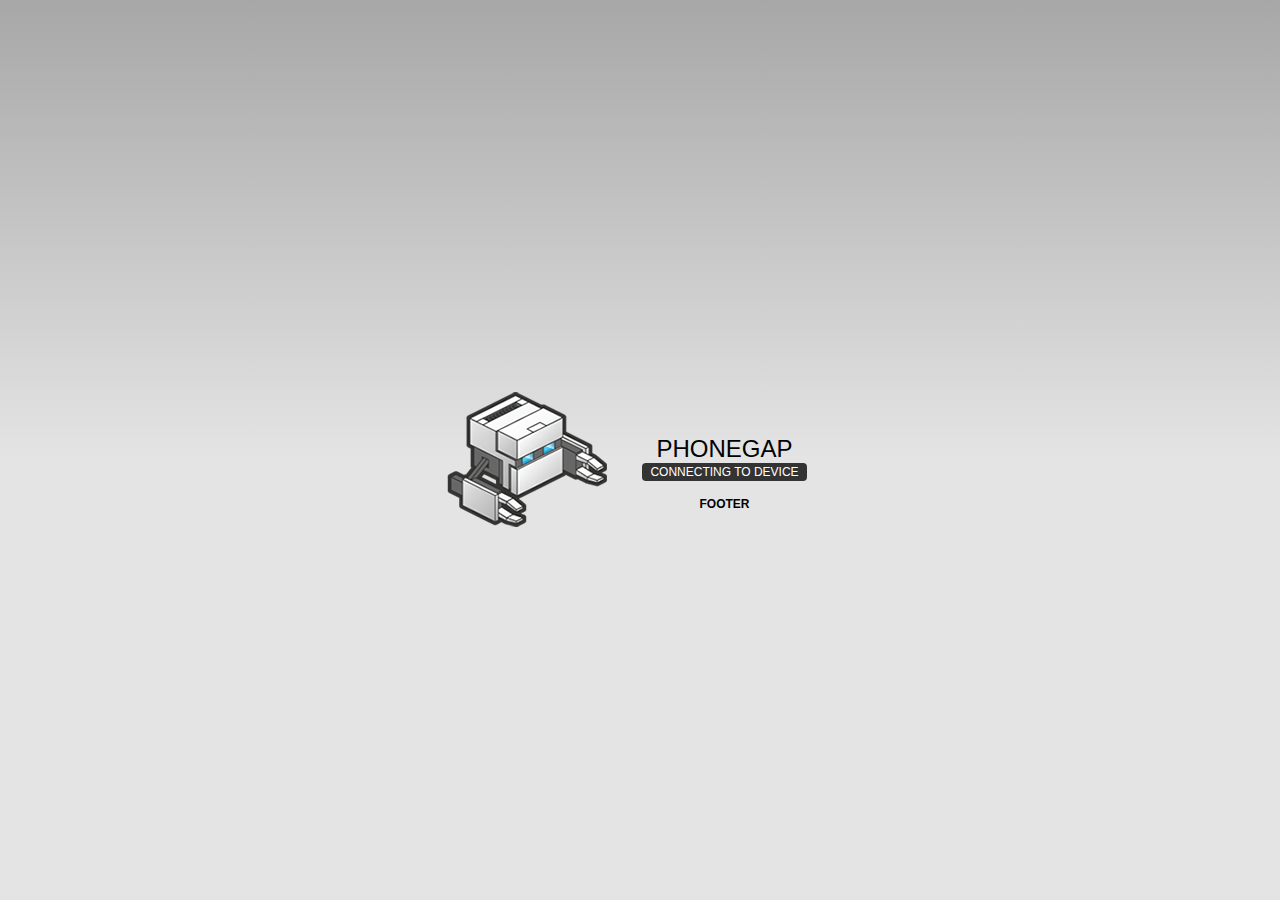
==== www/index.html @ 09f51c71 "jquery mobile added" ====
<!DOCTYPE html>
<!--
    Copyright (c) 2012-2014 Adobe Systems Incorporated. All rights reserved.

    Licensed to the Apache Software Foundation (ASF) under one
    or more contributor license agreements.  See the NOTICE file
    distributed with this work for additional information
    regarding copyright ownership.  The ASF licenses this file
    to you under the Apache License, Version 2.0 (the
    "License"); you may not use this file except in compliance
    with the License.  You may obtain a copy of the License at

    http://www.apache.org/licenses/LICENSE-2.0

    Unless required by applicable law or agreed to in writing,
    software distributed under the License is distributed on an
    "AS IS" BASIS, WITHOUT WARRANTIES OR CONDITIONS OF ANY
     KIND, either express or implied.  See the License for the
    specific language governing permissions and limitations
    under the License.
-->
<html>
    <head>
        <meta charset="utf-8" />
        <meta name="format-detection" content="telephone=no" />
        <meta name="msapplication-tap-highlight" content="no" />
        <!-- WARNING: for iOS 7, remove the width=device-width and height=device-height attributes. See https://issues.apache.org/jira/browse/CB-4323 -->
        <meta name="viewport" content="user-scalable=no, initial-scale=1, maximum-scale=1, minimum-scale=1, width=device-width, height=device-height, target-densitydpi=device-dpi" />
        <link rel="stylesheet" type="text/css" href="css/index.css" />
        
        <script src="js/jquery-1.11.1.min.js" type="text/javascript"></script>
        <script src="js/jquery.mobile-1.4.3.min" type="text/javascript"></script>
        
        <title>Hello World</title>
    </head>
    <body>
        <div class="app">
            
            <div data-role="page">

                <div data-role="header">
                    <h1>PhoneGap</h1>
                </div><!-- /header -->

                <div data-role="content">
                    <div id="deviceready" class="blink">
                        <p class="event listening">Connecting to Device</p>
                        <p class="event received">Device is Ready</p>
                    </div>
                </div><!-- /content -->

                <div data-role="footer">
                    <h4>Footer</h4>
                </div><!-- /footer -->

            </div><!-- /page -->
        </div>
        <script type="text/javascript" src="cordova.js"></script>
        <script type="text/javascript" src="js/index.js"></script>
        <script type="text/javascript">
            app.initialize();
        </script>
    </body>
</html>
---- www/css/index.css ----
/*
 * Licensed to the Apache Software Foundation (ASF) under one
 * or more contributor license agreements.  See the NOTICE file
 * distributed with this work for additional information
 * regarding copyright ownership.  The ASF licenses this file
 * to you under the Apache License, Version 2.0 (the
 * "License"); you may not use this file except in compliance
 * with the License.  You may obtain a copy of the License at
 *
 * http://www.apache.org/licenses/LICENSE-2.0
 *
 * Unless required by applicable law or agreed to in writing,
 * software distributed under the License is distributed on an
 * "AS IS" BASIS, WITHOUT WARRANTIES OR CONDITIONS OF ANY
 * KIND, either express or implied.  See the License for the
 * specific language governing permissions and limitations
 * under the License.
 */
* {
    -webkit-tap-highlight-color: rgba(0,0,0,0); /* make transparent link selection, adjust last value opacity 0 to 1.0 */
}

body {
    -webkit-touch-callout: none;                /* prevent callout to copy image, etc when tap to hold */
    -webkit-text-size-adjust: none;             /* prevent webkit from resizing text to fit */
    -webkit-user-select: none;                  /* prevent copy paste, to allow, change 'none' to 'text' */
    background-color:#E4E4E4;
    background-image:linear-gradient(top, #A7A7A7 0%, #E4E4E4 51%);
    background-image:-webkit-linear-gradient(top, #A7A7A7 0%, #E4E4E4 51%);
    background-image:-ms-linear-gradient(top, #A7A7A7 0%, #E4E4E4 51%);
    background-image:-webkit-gradient(
        linear,
        left top,
        left bottom,
        color-stop(0, #A7A7A7),
        color-stop(0.51, #E4E4E4)
    );
    background-attachment:fixed;
    font-family:'HelveticaNeue-Light', 'HelveticaNeue', Helvetica, Arial, sans-serif;
    font-size:12px;
    height:100%;
    margin:0px;
    padding:0px;
    text-transform:uppercase;
    width:100%;
}

/* Portrait layout (default) */
.app {
    background:url(../img/logo.png) no-repeat center top; /* 170px x 200px */
    position:absolute;             /* position in the center of the screen */
    left:50%;
    top:50%;
    height:50px;                   /* text area height */
    width:225px;                   /* text area width */
    text-align:center;
    padding:180px 0px 0px 0px;     /* image height is 200px (bottom 20px are overlapped with text) */
    margin:-115px 0px 0px -112px;  /* offset vertical: half of image height and text area height */
                                   /* offset horizontal: half of text area width */
}

/* Landscape layout (with min-width) */
@media screen and (min-aspect-ratio: 1/1) and (min-width:400px) {
    .app {
        background-position:left center;
        padding:75px 0px 75px 170px;  /* padding-top + padding-bottom + text area = image height */
        margin:-90px 0px 0px -198px;  /* offset vertical: half of image height */
                                      /* offset horizontal: half of image width and text area width */
    }
}

h1 {
    font-size:24px;
    font-weight:normal;
    margin:0px;
    overflow:visible;
    padding:0px;
    text-align:center;
}

.event {
    border-radius:4px;
    -webkit-border-radius:4px;
    color:#FFFFFF;
    font-size:12px;
    margin:0px 30px;
    padding:2px 0px;
}

.event.listening {
    background-color:#333333;
    display:block;
}

.event.received {
    background-color:#4B946A;
    display:none;
}

@keyframes fade {
    from { opacity: 1.0; }
    50% { opacity: 0.4; }
    to { opacity: 1.0; }
}
 
@-webkit-keyframes fade {
    from { opacity: 1.0; }
    50% { opacity: 0.4; }
    to { opacity: 1.0; }
}
 
.blink {
    animation:fade 3000ms infinite;
    -webkit-animation:fade 3000ms infinite;
}
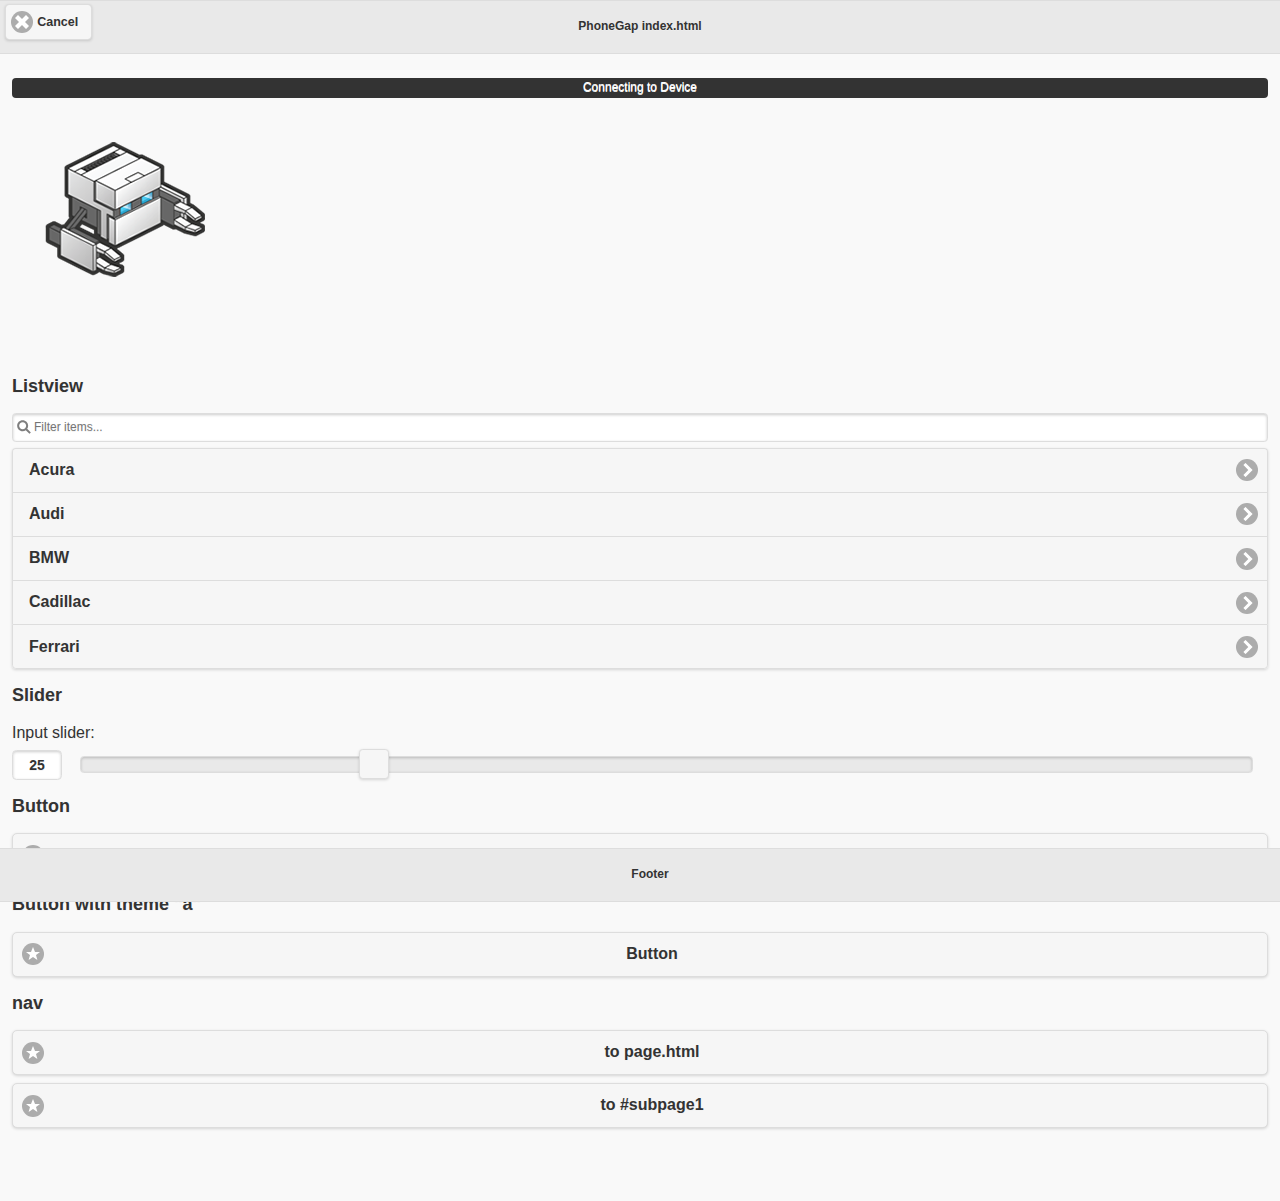
==== commit a9547013: "jquery mobile tests1" ====
--- a/www/index.html
+++ b/www/index.html
@@ -1,24 +1,4 @@
 <!DOCTYPE html>
-<!--
-    Copyright (c) 2012-2014 Adobe Systems Incorporated. All rights reserved.
-
-    Licensed to the Apache Software Foundation (ASF) under one
-    or more contributor license agreements.  See the NOTICE file
-    distributed with this work for additional information
-    regarding copyright ownership.  The ASF licenses this file
-    to you under the Apache License, Version 2.0 (the
-    "License"); you may not use this file except in compliance
-    with the License.  You may obtain a copy of the License at
-
-    http://www.apache.org/licenses/LICENSE-2.0
-
-    Unless required by applicable law or agreed to in writing,
-    software distributed under the License is distributed on an
-    "AS IS" BASIS, WITHOUT WARRANTIES OR CONDITIONS OF ANY
-     KIND, either express or implied.  See the License for the
-    specific language governing permissions and limitations
-    under the License.
--->
 <html>
     <head>
         <meta charset="utf-8" />
@@ -26,35 +6,78 @@
         <meta name="msapplication-tap-highlight" content="no" />
         <!-- WARNING: for iOS 7, remove the width=device-width and height=device-height attributes. See https://issues.apache.org/jira/browse/CB-4323 -->
         <meta name="viewport" content="user-scalable=no, initial-scale=1, maximum-scale=1, minimum-scale=1, width=device-width, height=device-height, target-densitydpi=device-dpi" />
+        
+        
+        <!-- Theme-Roller (http://themeroller.jquerymobile.com/) Test theme -->
+        <!--link rel="stylesheet" type="text/css" href="css/jquery.mobile.theme.a.min.css" />
+        <link rel="stylesheet" type="text/css" href="css/jquery.mobile.icons.min.css" />
+        <link rel="stylesheet" type="text/css" href="css/jquery.mobile.structure-1.4.3.min.css" /-->
+        
+        <link rel="stylesheet" type="text/css" href="css/jquery.mobile-1.4.3.min.css" />
+        
         <link rel="stylesheet" type="text/css" href="css/index.css" />
         
         <script src="js/jquery-1.11.1.min.js" type="text/javascript"></script>
-        <script src="js/jquery.mobile-1.4.3.min" type="text/javascript"></script>
+        <script src="js/jquery.mobile-1.4.3.min.js" type="text/javascript"></script>
         
-        <title>Hello World</title>
+        <title>jQuery mobile test</title>
     </head>
     <body>
-        <div class="app">
+        <div data-role="page" id="mainpage">
+
+            <div data-role="header">
+                <a href="index.html" data-icon="delete">Cancel</a>
+                <h1>PhoneGap index.html</h1>
+            </div><!-- /header -->
+
+            <div data-role="content">
+                <div id="deviceready" class="blink">
+                    <p class="event listening">Connecting to Device</p>
+                    <p class="event received">Device is Ready</p>
+                </div>
+                <div class="logo"></div>
+
+                <h2>Listview</h2>
+                <ul data-role="listview" data-inset="true" data-filter="true">
+                    <li><a href="#">Acura</a></li>
+                    <li><a href="#">Audi</a></li>
+                    <li><a href="#">BMW</a></li>
+                    <li><a href="#">Cadillac</a></li>
+                    <li><a href="#">Ferrari</a></li>
+                </ul>
+
+                <h2>Slider</h2>
+                <form>
+                    <label for="slider-0">Input slider:</label>
+                    <input type="range" name="slider" id="slider-0" value="25" min="0" max="100" />
+                </form>
+
+                <h2>Button</h2>
+                <a href="#" data-role="button" data-icon="star">Star button</a>
+
+                <h2>Button with theme "a"</h2>
+                <a href="#" data-role="button" data-icon="star" data-theme="a">Button</a>
+
+
+                <h2>nav</h2>
+                <a href="page.html" data-role="button" data-icon="star">to page.html</a>
+                <a href="#subpage1" data-role="button" data-icon="star">to #subpage1</a>
+            </div><!-- /content -->
+
+            <div data-role="footer" data-position="fixed">
+                <h4>Footer</h4>
+            </div><!-- /footer -->
+
+        </div><!-- /page -->
+        
+        <div data-role="page" id="subpage1">
             
-            <div data-role="page">
-
-                <div data-role="header">
-                    <h1>PhoneGap</h1>
-                </div><!-- /header -->
-
-                <div data-role="content">
-                    <div id="deviceready" class="blink">
-                        <p class="event listening">Connecting to Device</p>
-                        <p class="event received">Device is Ready</p>
-                    </div>
-                </div><!-- /content -->
-
-                <div data-role="footer">
-                    <h4>Footer</h4>
-                </div><!-- /footer -->
-
-            </div><!-- /page -->
+                <a href="#mainpage" data-role="button" data-icon="star">to #mainpage</a>
+            
+            
         </div>
+        
+        
         <script type="text/javascript" src="cordova.js"></script>
         <script type="text/javascript" src="js/index.js"></script>
         <script type="text/javascript">
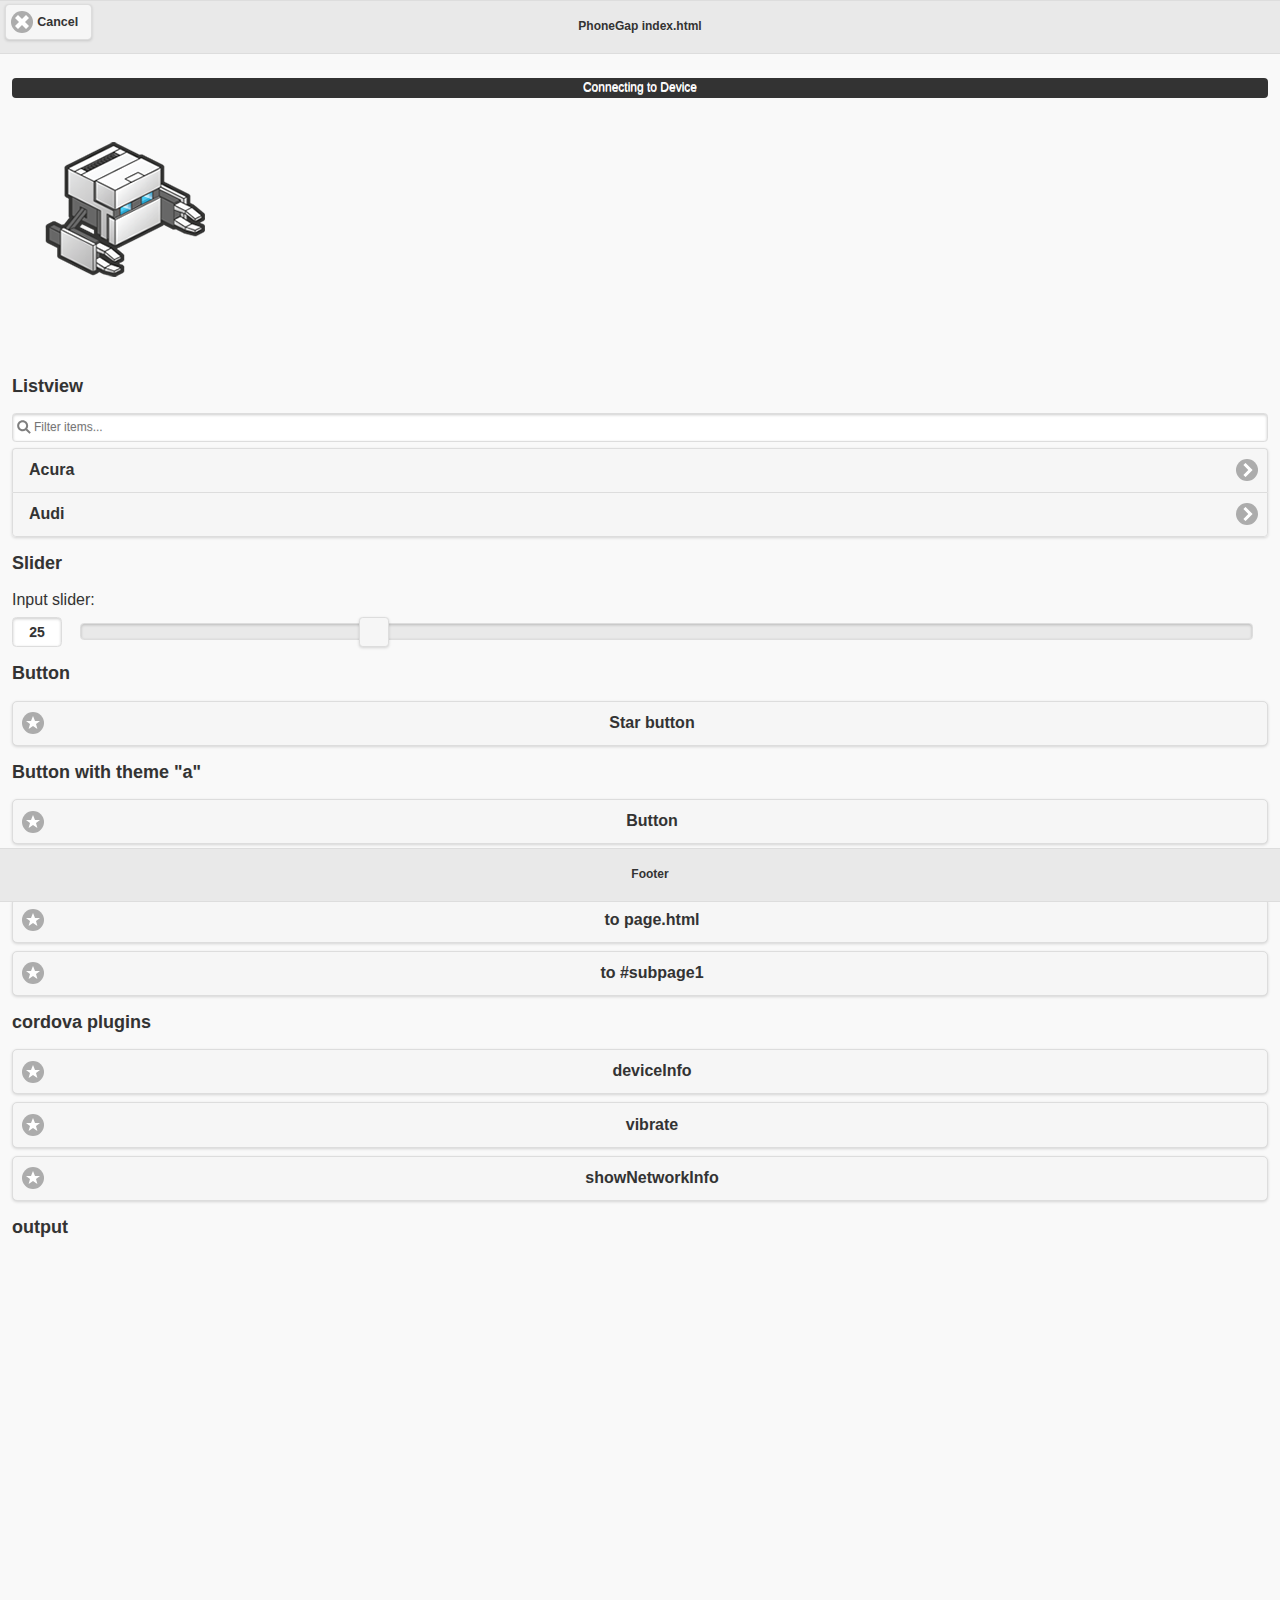
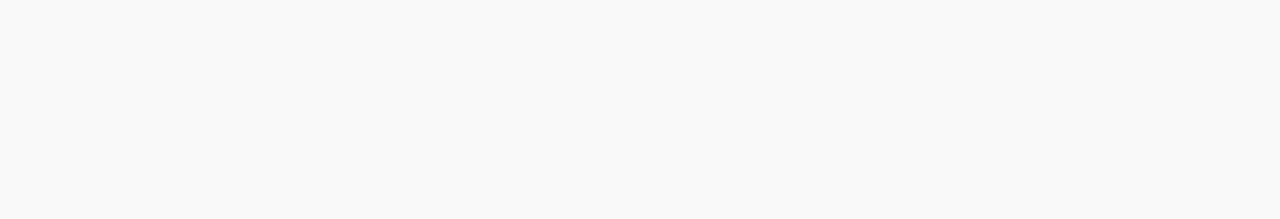
==== commit 8183a11c: "added plugins: device, vibrate, network-information" ====
--- a/www/index.html
+++ b/www/index.html
@@ -41,9 +41,6 @@
                 <ul data-role="listview" data-inset="true" data-filter="true">
                     <li><a href="#">Acura</a></li>
                     <li><a href="#">Audi</a></li>
-                    <li><a href="#">BMW</a></li>
-                    <li><a href="#">Cadillac</a></li>
-                    <li><a href="#">Ferrari</a></li>
                 </ul>
 
                 <h2>Slider</h2>
@@ -62,6 +59,17 @@
                 <h2>nav</h2>
                 <a href="page.html" data-role="button" data-icon="star">to page.html</a>
                 <a href="#subpage1" data-role="button" data-icon="star">to #subpage1</a>
+                
+                
+                <h2>cordova plugins</h2>
+                <a href="#" data-role="button" data-icon="star" id="deviceInfoButton">deviceInfo</a> 
+                <a href="#" data-role="button" data-icon="star" id="vibrateButton">vibrate</a> 
+                <a href="#" data-role="button" data-icon="star" id="showNetworkInfoButton">showNetworkInfo</a> 
+                
+                
+                <h2>output</h2>
+                <div id="output" style="height: 500px"></div>
+                
             </div><!-- /content -->
 
             <div data-role="footer" data-position="fixed">
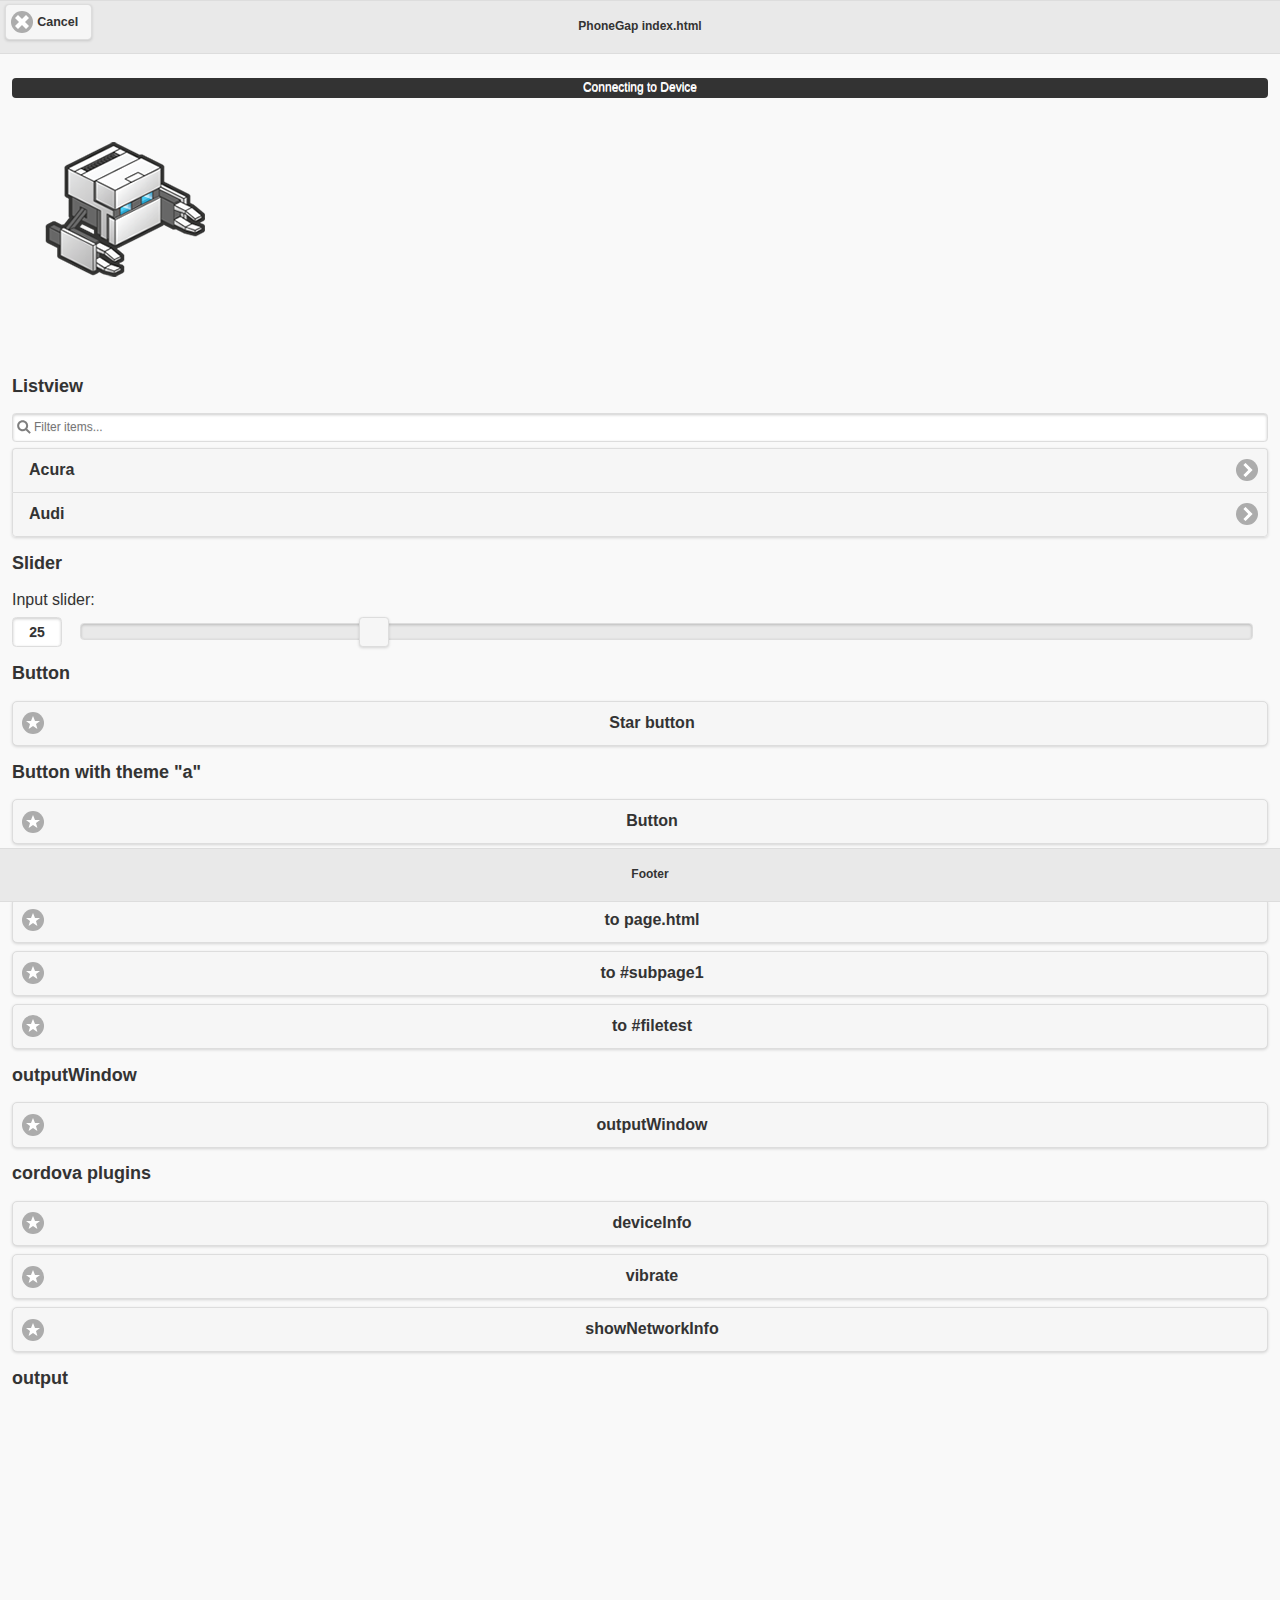
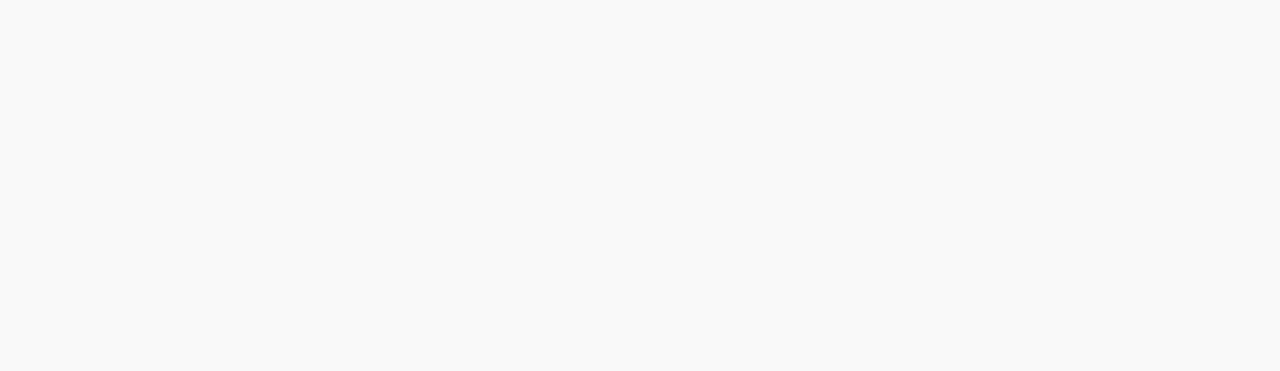
==== commit 53caa9e0: "testing localStorage" ====
--- a/www/index.html
+++ b/www/index.html
@@ -59,8 +59,11 @@
                 <h2>nav</h2>
                 <a href="page.html" data-role="button" data-icon="star">to page.html</a>
                 <a href="#subpage1" data-role="button" data-icon="star">to #subpage1</a>
+                <a href="#filetest" data-role="button" data-icon="star">to #filetest</a>
                 
                 
+                <h2>outputWindow</h2>
+                <a href="#" data-role="button" data-icon="star" id="outputWindowButton">outputWindow</a> 
                 <h2>cordova plugins</h2>
                 <a href="#" data-role="button" data-icon="star" id="deviceInfoButton">deviceInfo</a> 
                 <a href="#" data-role="button" data-icon="star" id="vibrateButton">vibrate</a> 
@@ -79,14 +82,26 @@
         </div><!-- /page -->
         
         <div data-role="page" id="subpage1">
+                <a href="#mainpage" data-role="button" data-icon="star">to #mainpage</a>
+        </div>
+        
+        <div data-role="page" id="filetest">
+            <div data-role="header">
+                <a href="#mainpage" data-role="button" data-icon="star">to #mainpage</a>
+            </div>
             
-                <a href="#mainpage" data-role="button" data-icon="star">to #mainpage</a>
+            <h2>localStorageTest</h2>
+            
+            <textarea rows="20" cols="40" id="saveToLocalStorageTextarea"></textarea>
+            <a href="#" id="saveToLocalStorageButton" data-role="button">saveToLocalStorage</a>
+            <a href="#" id="loadFromLocalStorageButton" data-role="button">loadFromLocalStorage</a>
             
             
         </div>
         
         
         <script type="text/javascript" src="cordova.js"></script>
+        <script type="text/javascript" src="vibration.js"></script>
         <script type="text/javascript" src="js/index.js"></script>
         <script type="text/javascript">
             app.initialize();
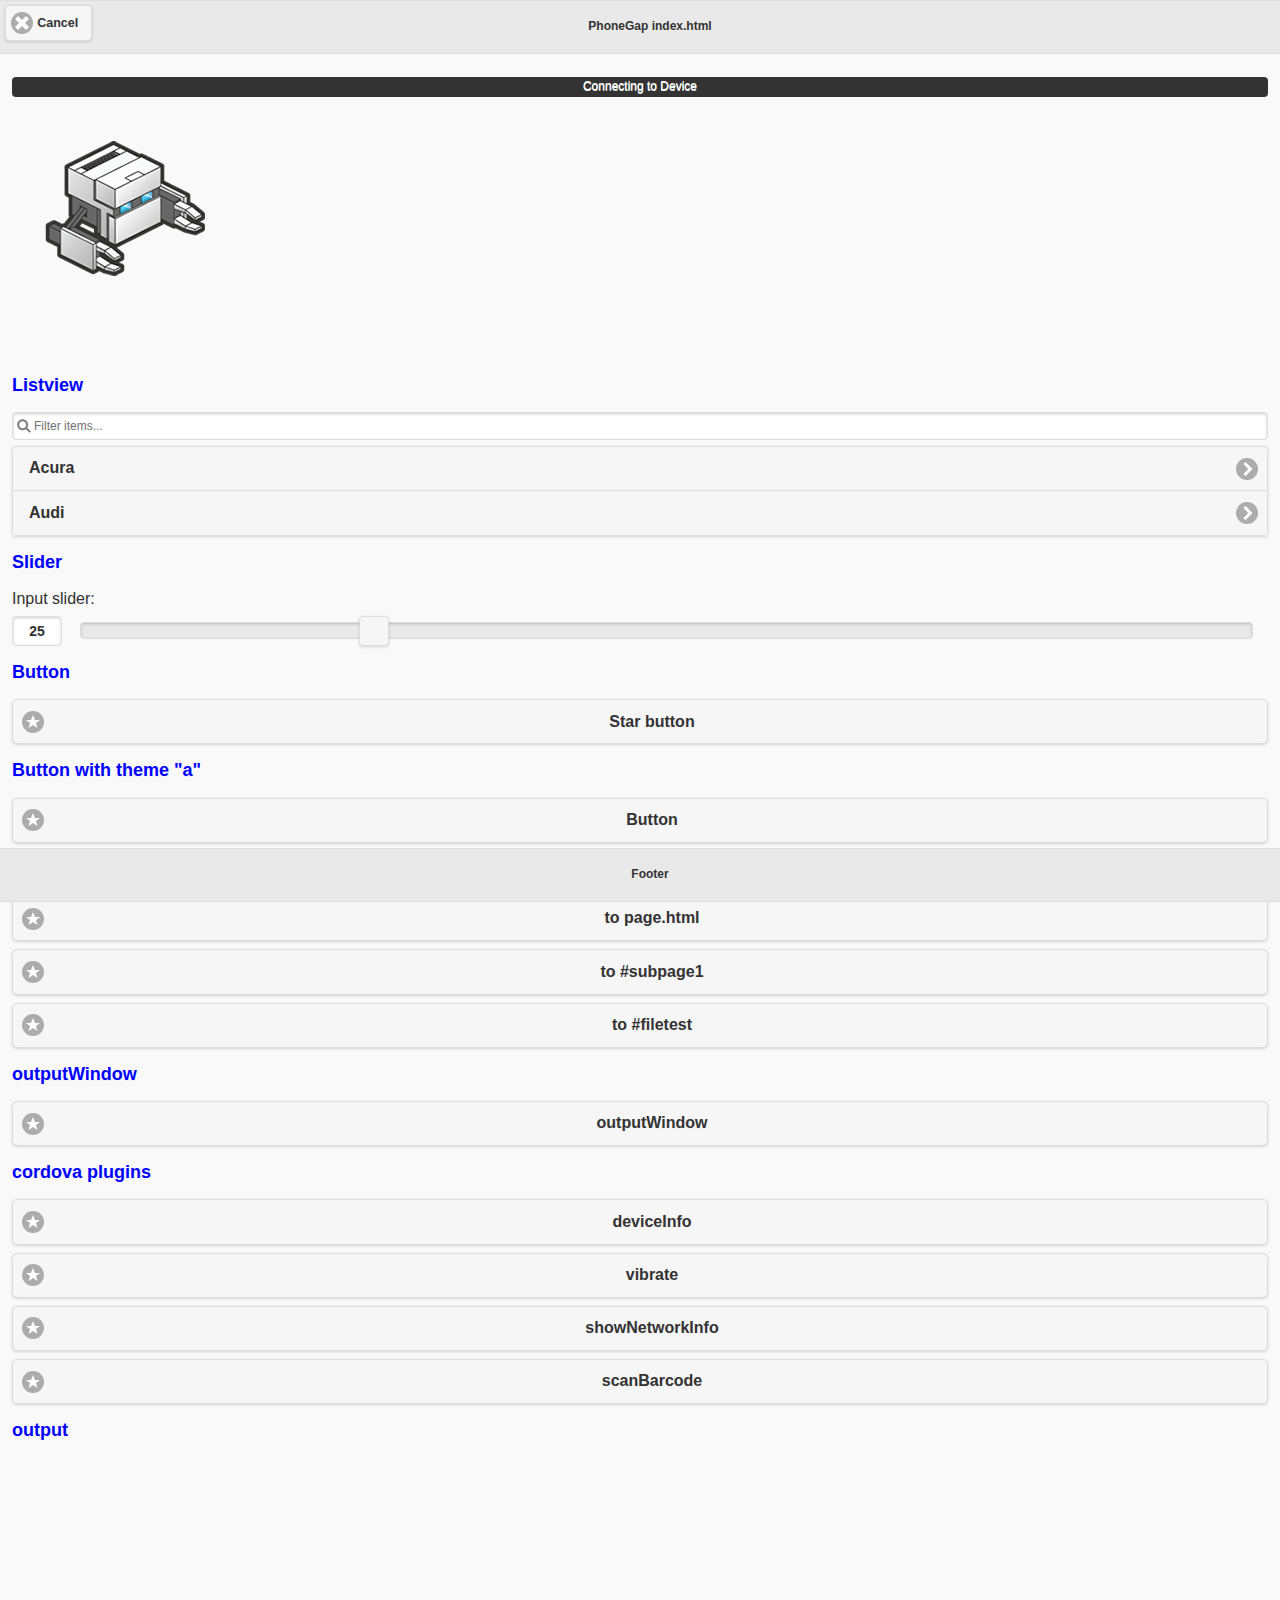
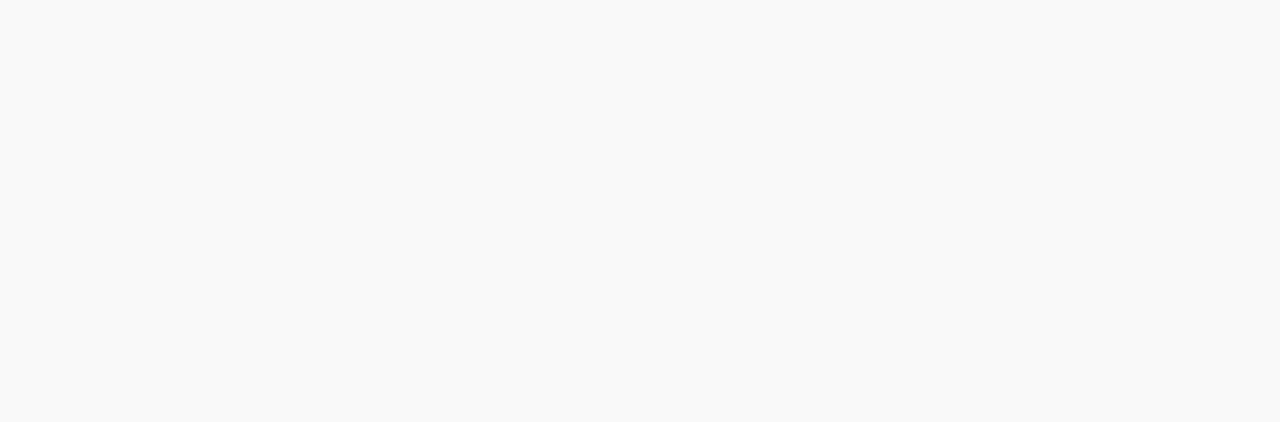
==== commit 1900337d: "added plugin: barcodeScanner" ====
--- a/www/index.html
+++ b/www/index.html
@@ -25,7 +25,8 @@
     <body>
         <div data-role="page" id="mainpage">
 
-            <div data-role="header">
+        
+            <div data-role="header" data-position="fixed">
                 <a href="index.html" data-icon="delete">Cancel</a>
                 <h1>PhoneGap index.html</h1>
             </div><!-- /header -->
@@ -64,10 +65,12 @@
                 
                 <h2>outputWindow</h2>
                 <a href="#" data-role="button" data-icon="star" id="outputWindowButton">outputWindow</a> 
+                
                 <h2>cordova plugins</h2>
                 <a href="#" data-role="button" data-icon="star" id="deviceInfoButton">deviceInfo</a> 
                 <a href="#" data-role="button" data-icon="star" id="vibrateButton">vibrate</a> 
                 <a href="#" data-role="button" data-icon="star" id="showNetworkInfoButton">showNetworkInfo</a> 
+                <a href="#" data-role="button" data-icon="star" id="scanBarcodeButton">scanBarcode</a> 
                 
                 
                 <h2>output</h2>
@@ -101,7 +104,7 @@
         
         
         <script type="text/javascript" src="cordova.js"></script>
-        <script type="text/javascript" src="vibration.js"></script>
+        <script type="text/javascript" src="barcodescanner.js"></script>
         <script type="text/javascript" src="js/index.js"></script>
         <script type="text/javascript">
             app.initialize();
--- a/www/css/index.css
+++ b/www/css/index.css
@@ -95,6 +95,10 @@
 
 /* jQuery Mobile Styles */
 
+h2{
+    color:blue;
+}
+
 div[data-role="header"],
 div[data-role="footer"]{
     padding: 10px;
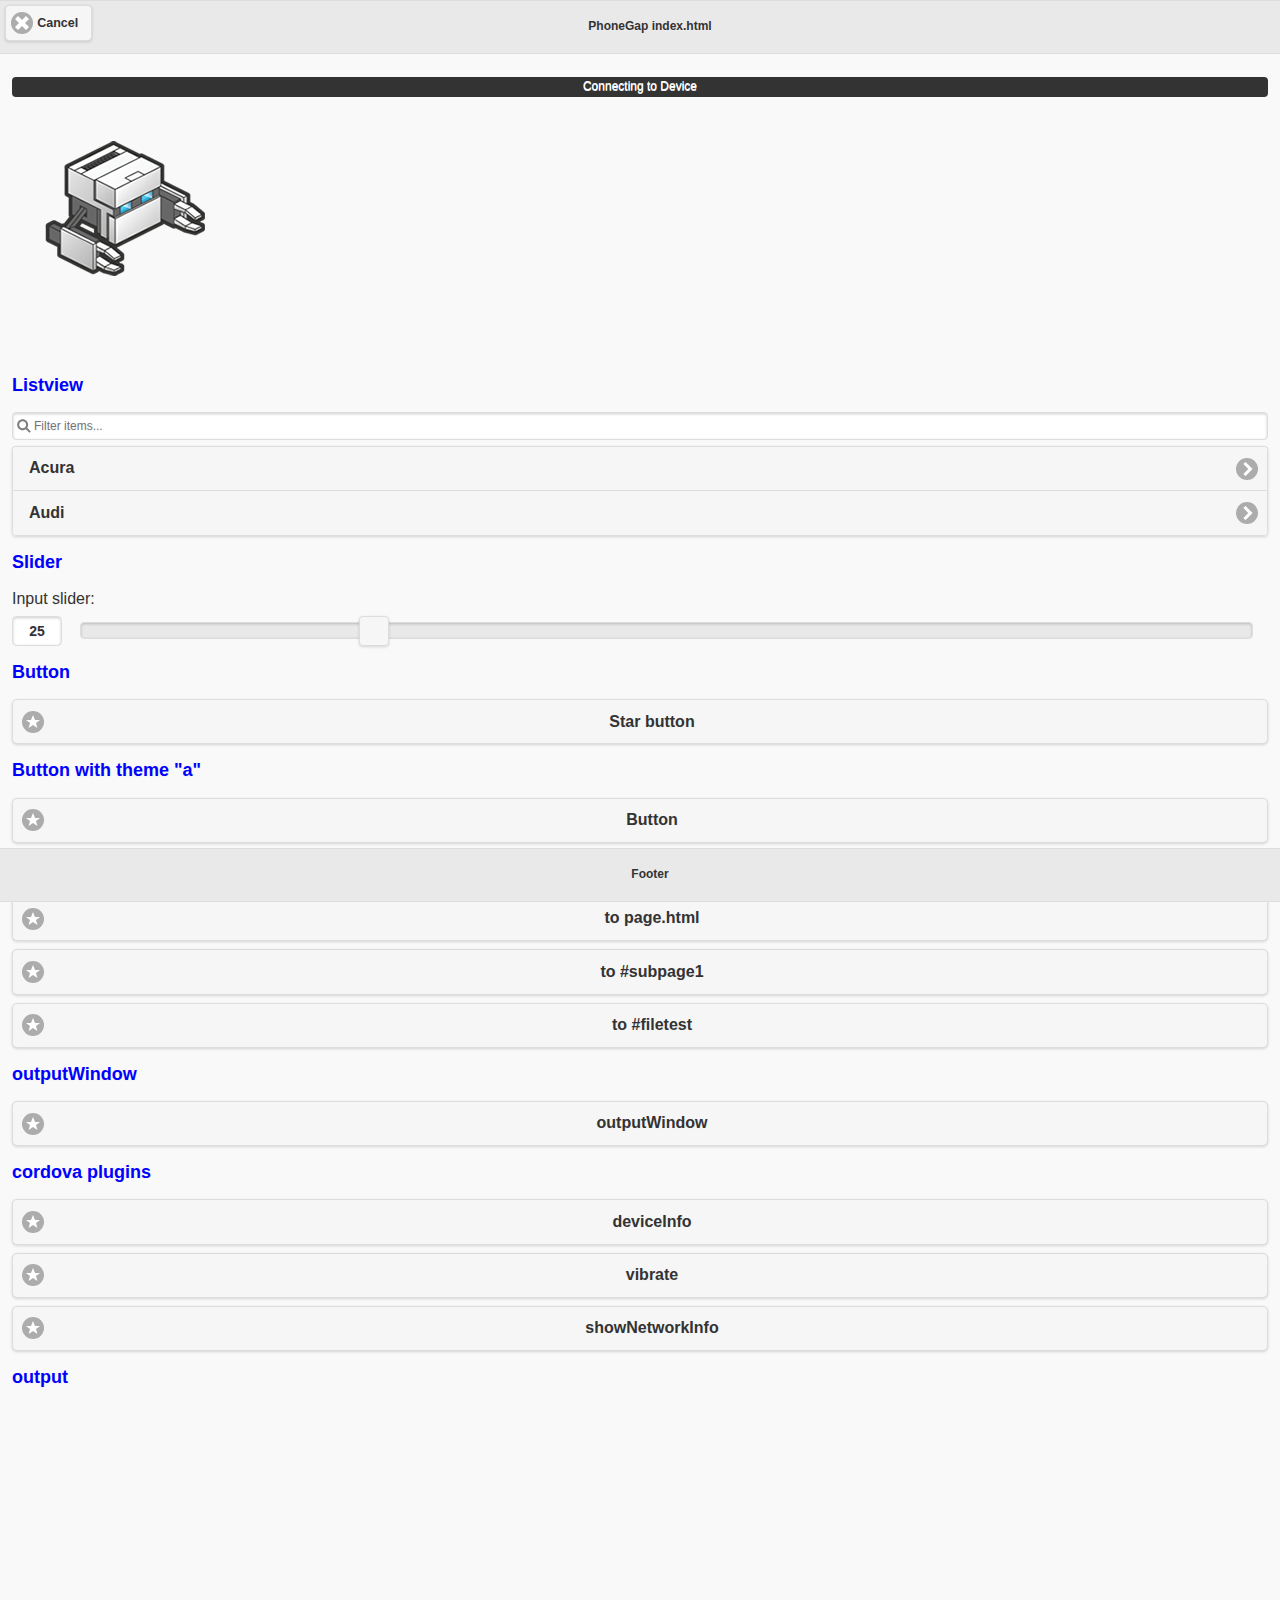
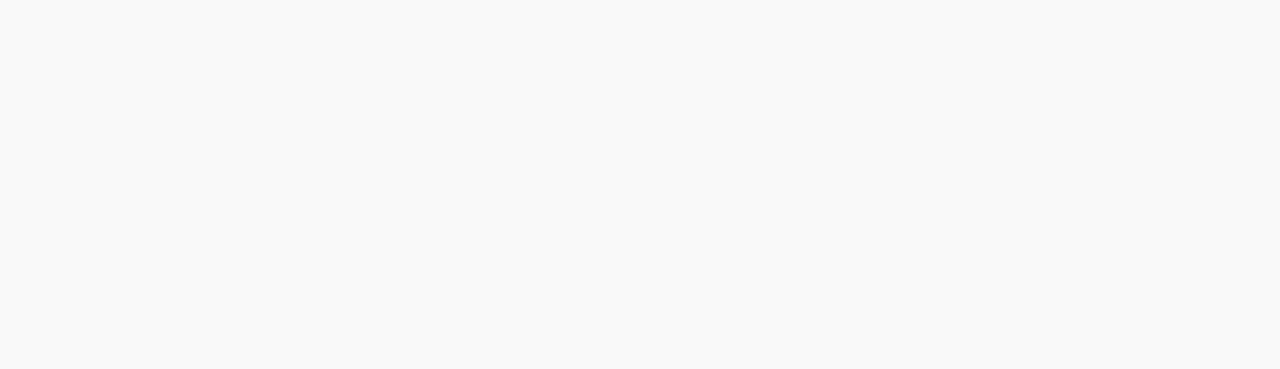
==== commit 3d8d2fdb: "bs wieder raus2" ====
--- a/www/index.html
+++ b/www/index.html
@@ -70,7 +70,6 @@
                 <a href="#" data-role="button" data-icon="star" id="deviceInfoButton">deviceInfo</a> 
                 <a href="#" data-role="button" data-icon="star" id="vibrateButton">vibrate</a> 
                 <a href="#" data-role="button" data-icon="star" id="showNetworkInfoButton">showNetworkInfo</a> 
-                <a href="#" data-role="button" data-icon="star" id="scanBarcodeButton">scanBarcode</a> 
                 
                 
                 <h2>output</h2>
@@ -104,7 +103,6 @@
         
         
         <script type="text/javascript" src="cordova.js"></script>
-        <script type="text/javascript" src="barcodescanner.js"></script>
         <script type="text/javascript" src="js/index.js"></script>
         <script type="text/javascript">
             app.initialize();
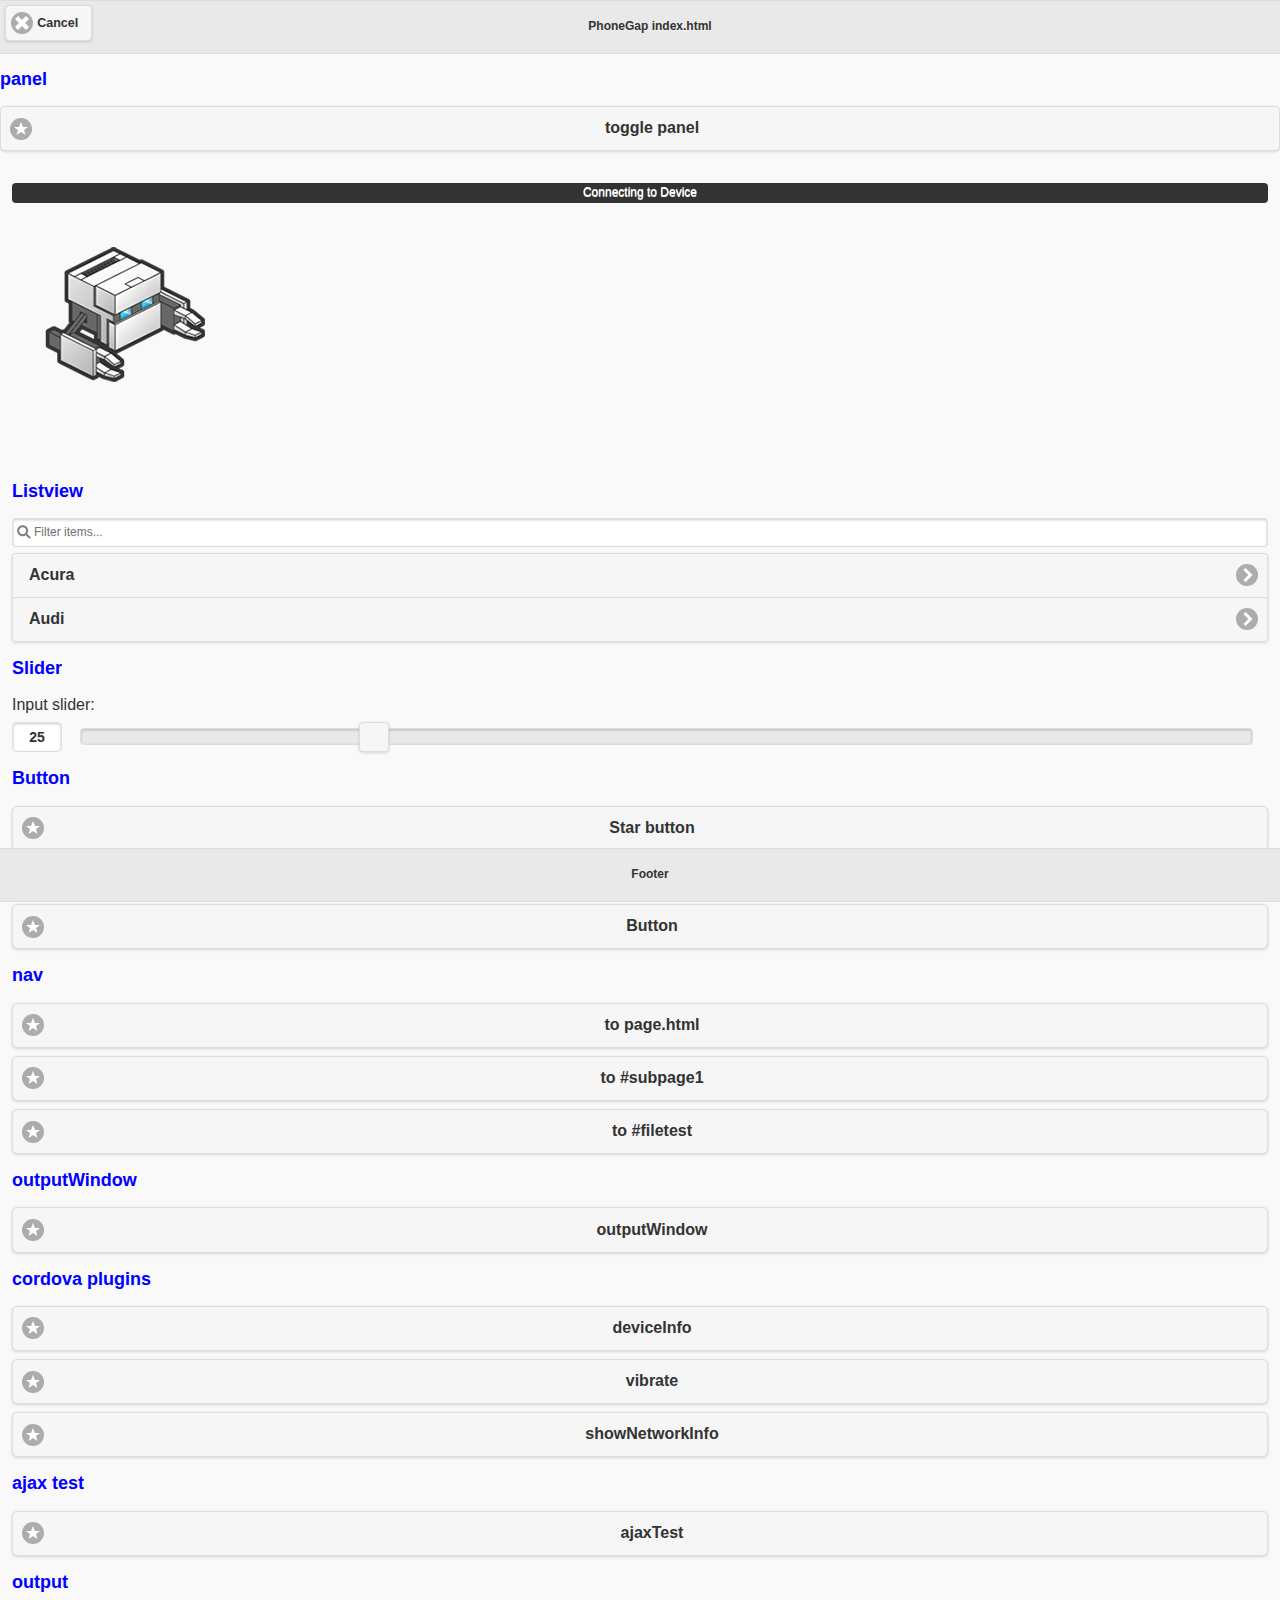
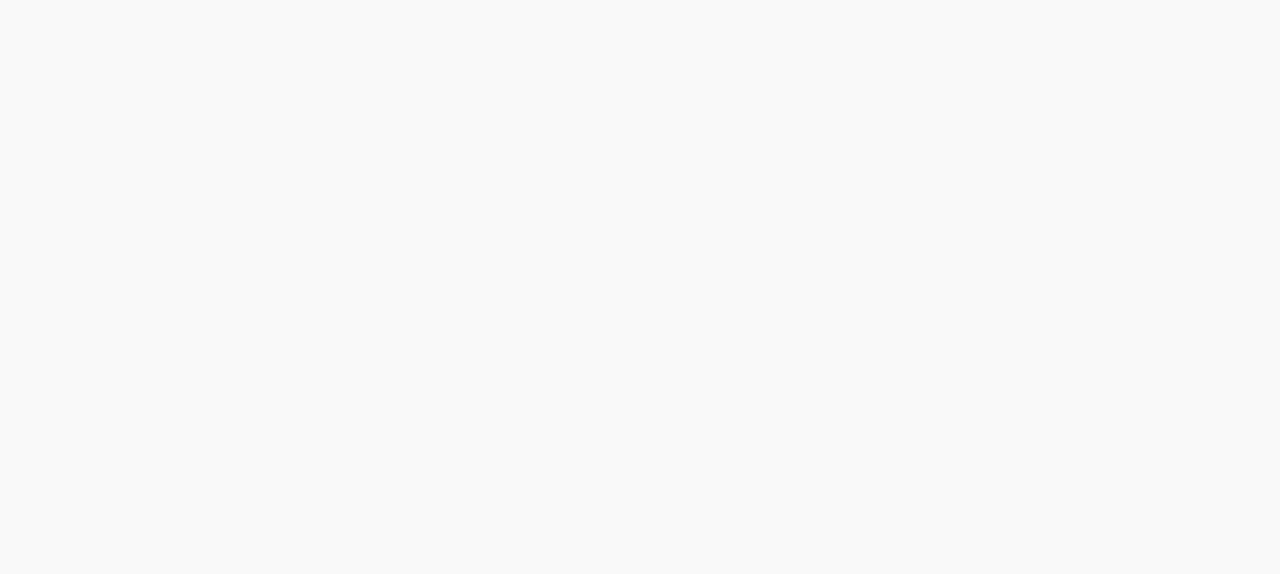
==== commit e246fe44: "ajax test" ====
--- a/www/index.html
+++ b/www/index.html
@@ -30,14 +30,32 @@
                 <a href="index.html" data-icon="delete">Cancel</a>
                 <h1>PhoneGap index.html</h1>
             </div><!-- /header -->
+            
+            
+            <h2>panel</h2>
+            <div data-role="panel" id="mypanel" data-display="overlay">
+                <a href="#mypanel" data-role="button" data-icon="star">toggle panel</a>
 
+                <h2>nav</h2>
+                
+                <ul data-role="listview" data-inset="true" data-filter="true">
+                    <li><a href="page.html" data-icon="arrow-r">to page.html</a></li>
+                    <li><a href="#subpage1" data-icon="arrow-r" data-transition="pop">to #subpage1</a></li>
+                    <li><a href="#filetest" data-icon="arrow-r">to #filetest</a></li>
+                </ul>
+            </div><!-- /panel -->
+
+            <a href="#mypanel" data-role="button" data-icon="star">toggle panel</a>
+
+            
             <div data-role="content">
                 <div id="deviceready" class="blink">
                     <p class="event listening">Connecting to Device</p>
                     <p class="event received">Device is Ready</p>
                 </div>
                 <div class="logo"></div>
-
+                
+                
                 <h2>Listview</h2>
                 <ul data-role="listview" data-inset="true" data-filter="true">
                     <li><a href="#">Acura</a></li>
@@ -52,14 +70,13 @@
 
                 <h2>Button</h2>
                 <a href="#" data-role="button" data-icon="star">Star button</a>
-
+                
                 <h2>Button with theme "a"</h2>
                 <a href="#" data-role="button" data-icon="star" data-theme="a">Button</a>
 
-
                 <h2>nav</h2>
                 <a href="page.html" data-role="button" data-icon="star">to page.html</a>
-                <a href="#subpage1" data-role="button" data-icon="star">to #subpage1</a>
+                <a href="#subpage1" data-role="button" data-icon="star" data-transition="pop">to #subpage1</a>
                 <a href="#filetest" data-role="button" data-icon="star">to #filetest</a>
                 
                 
@@ -71,6 +88,8 @@
                 <a href="#" data-role="button" data-icon="star" id="vibrateButton">vibrate</a> 
                 <a href="#" data-role="button" data-icon="star" id="showNetworkInfoButton">showNetworkInfo</a> 
                 
+                <h2>ajax test</h2>
+                <a href="#" data-role="button" data-icon="star" id="ajaxTestButton">ajaxTest</a> 
                 
                 <h2>output</h2>
                 <div id="output" style="height: 500px"></div>
